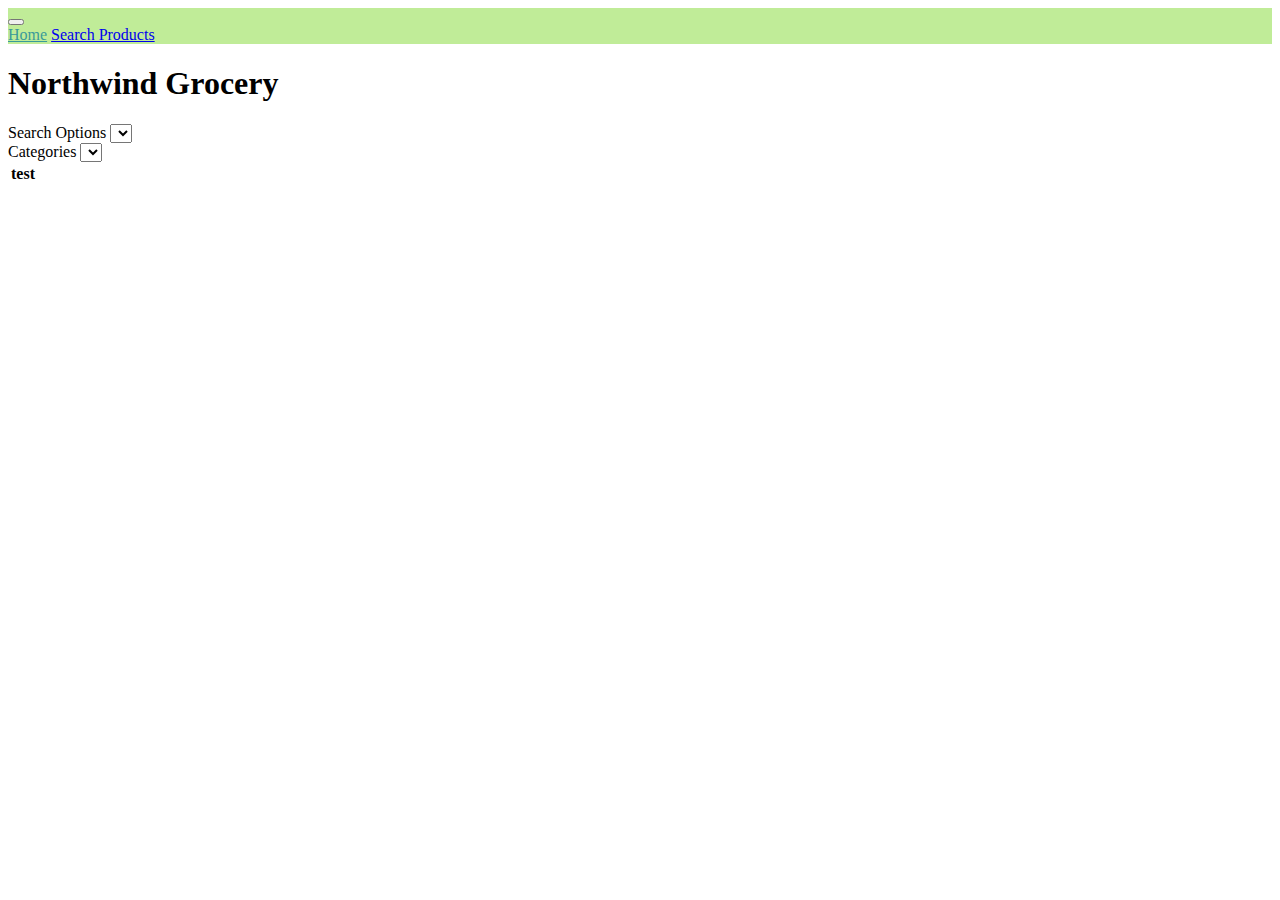
==== details.html @ a256057e "display products in category selected" ====
<!doctype html>
<html lang="en">

<head>
    <meta charset="utf-8">
    <meta name="viewport" content="width=device-width, initial-scale=1">
    <title>Northwind Grocery</title>
    <link href="https://cdn.jsdelivr.net/npm/bootstrap@5.3.0/dist/css/bootstrap.min.css" rel="stylesheet"
        integrity="sha384-9ndCyUaIbzAi2FUVXJi0CjmCapSmO7SnpJef0486qhLnuZ2cdeRhO02iuK6FUUVM" crossorigin="anonymous">
<link href="CSS/index.css" rel="stylesheet">
    </head>

<body>
    <header>
        <nav class="navbar navbar-expand-lg " style="background-color: #c0ec98;">
            <div class="container-fluid">
                <a class="navbar-brand" href="#"></a>
                <button class="navbar-toggler" type="button" data-bs-toggle="collapse"
                    data-bs-target="#navbarNavAltMarkup" aria-controls="navbarNavAltMarkup" aria-expanded="false"
                    aria-label="Toggle navigation">
                    <span class="navbar-toggler-icon"></span>
                </button>
                <div class="collapse navbar-collapse" id="navbarNavAltMarkup">
                    <div class="navbar-nav">
                        <a class="nav-link active" aria-current="page" href="index.html">Home</a>
                        <a class="nav-link" href="searchpage.html">Search Products</a>
                    </div>
                </div>
            </div>
        </nav>
    </header>
    <h1>Northwind Grocery</h1>


    <main class="container shadow mt-4 p-5">
      
        <div class="col">
          <label for="searchBySelect">Search Options</label>
          <select id="searchBySelect">
          
          </select>
        </div>
        <div class="row">
  
          <div id="catSelectRow" class="col">
            <label for="categorySelect">Categories</label>
            <select id="categorySelect">
            </select>
          </div>
         <table id="listOfItems">
          <th>test</th>
         </table>
        </div>
        






    <script src="https://cdn.jsdelivr.net/npm/bootstrap@5.3.0/dist/js/bootstrap.bundle.min.js"
        integrity="sha384-geWF76RCwLtnZ8qwWowPQNguL3RmwHVBC9FhGdlKrxdiJJigb/j/68SIy3Te4Bkz"
        crossorigin="anonymous"></script>
        <script src="Scripts/index.js"></script>
</body>

</html>
---- CSS/index.css ----
a.nav-link:hover {color: rgb(133, 145, 212) !important;} 
a.active { color: rgb(57, 154, 154) !important;}
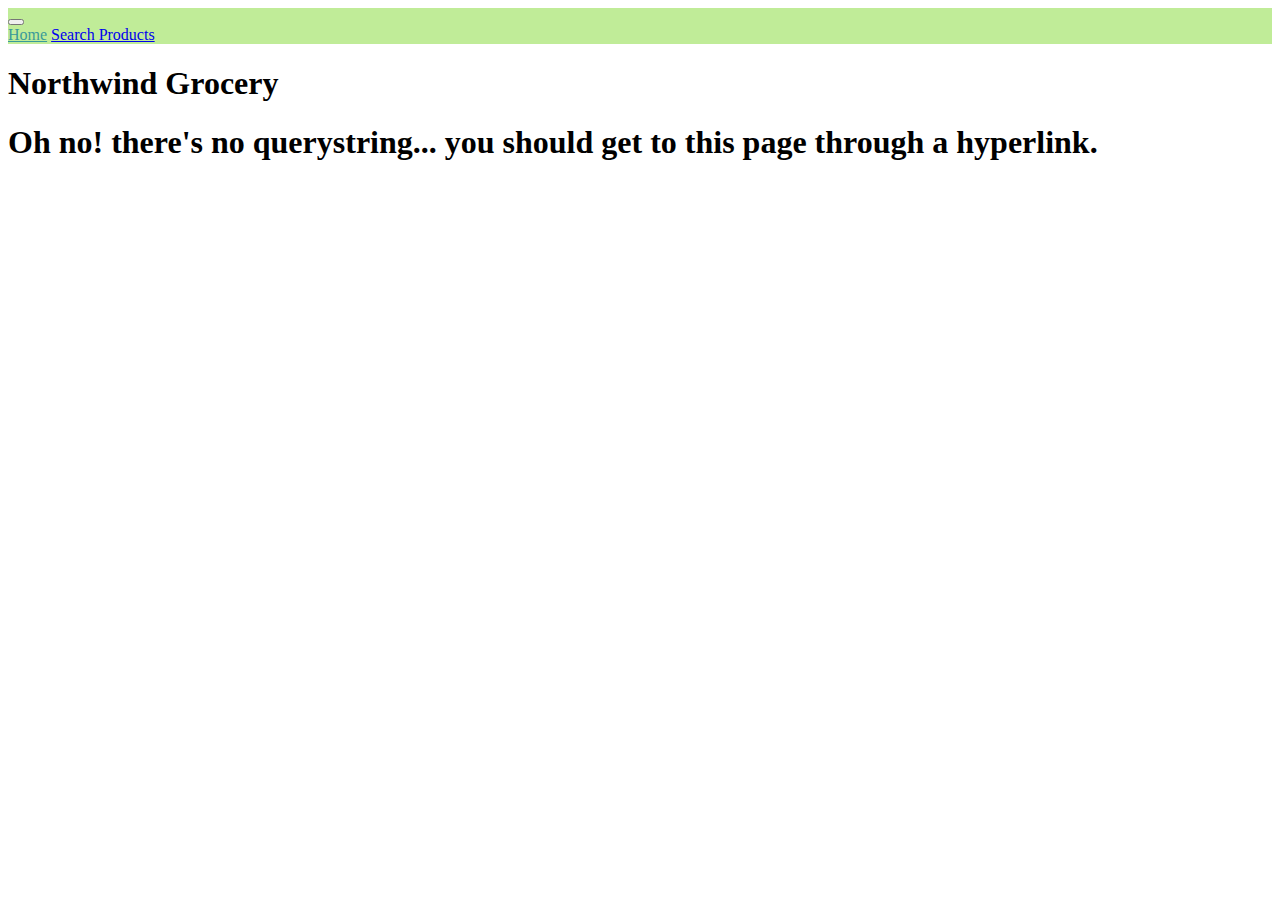
==== commit 3fbbb398: "modified displaying the product in details page" ====
--- a/details.html
+++ b/details.html
@@ -7,8 +7,8 @@
     <title>Northwind Grocery</title>
     <link href="https://cdn.jsdelivr.net/npm/bootstrap@5.3.0/dist/css/bootstrap.min.css" rel="stylesheet"
         integrity="sha384-9ndCyUaIbzAi2FUVXJi0CjmCapSmO7SnpJef0486qhLnuZ2cdeRhO02iuK6FUUVM" crossorigin="anonymous">
-<link href="CSS/index.css" rel="stylesheet">
-    </head>
+    <link href="CSS/index.css" rel="stylesheet">
+</head>
 
 <body>
     <header>
@@ -32,27 +32,36 @@
     <h1>Northwind Grocery</h1>
 
 
-    <main class="container shadow mt-4 p-5">
-      
-        <div class="col">
-          <label for="searchBySelect">Search Options</label>
-          <select id="searchBySelect">
-          
-          </select>
+    <main>
+
+        <div class="container shadow mt-4 p-5">
+
+            <div class="row" id="productdetailsbodytable">
+                <!-- <div class="row g-0">
+                    <div class="col-md-4">
+                        <img src="..." class="img-fluid rounded-start" alt="...">
+                    </div>
+                    <div class="col-md-8">
+                        <div class="card-body">
+                            <h5 class="card-title">Card title</h5>
+                            <p class="card-text">This is a wider card with supporting text below as a natural lead-in to
+                                additional content. This content is a little bit longer.</p>
+                            <a href="#" class="btn btn-primary">Add To Cart</a>
+
+                        </div>
+
+                    </div> -->
+                </div>
+            </div>
+
+
+
+            
         </div>
-        <div class="row">
-  
-          <div id="catSelectRow" class="col">
-            <label for="categorySelect">Categories</label>
-            <select id="categorySelect">
-            </select>
-          </div>
-         <table id="listOfItems">
-          <th>test</th>
-         </table>
-        </div>
-        
 
+
+        <h1 id="error"></h1>
+    </main>
 
 
 
@@ -61,7 +70,7 @@
     <script src="https://cdn.jsdelivr.net/npm/bootstrap@5.3.0/dist/js/bootstrap.bundle.min.js"
         integrity="sha384-geWF76RCwLtnZ8qwWowPQNguL3RmwHVBC9FhGdlKrxdiJJigb/j/68SIy3Te4Bkz"
         crossorigin="anonymous"></script>
-        <script src="Scripts/index.js"></script>
+    <script src="Scripts/details.js"></script>
 </body>
 
 </html>